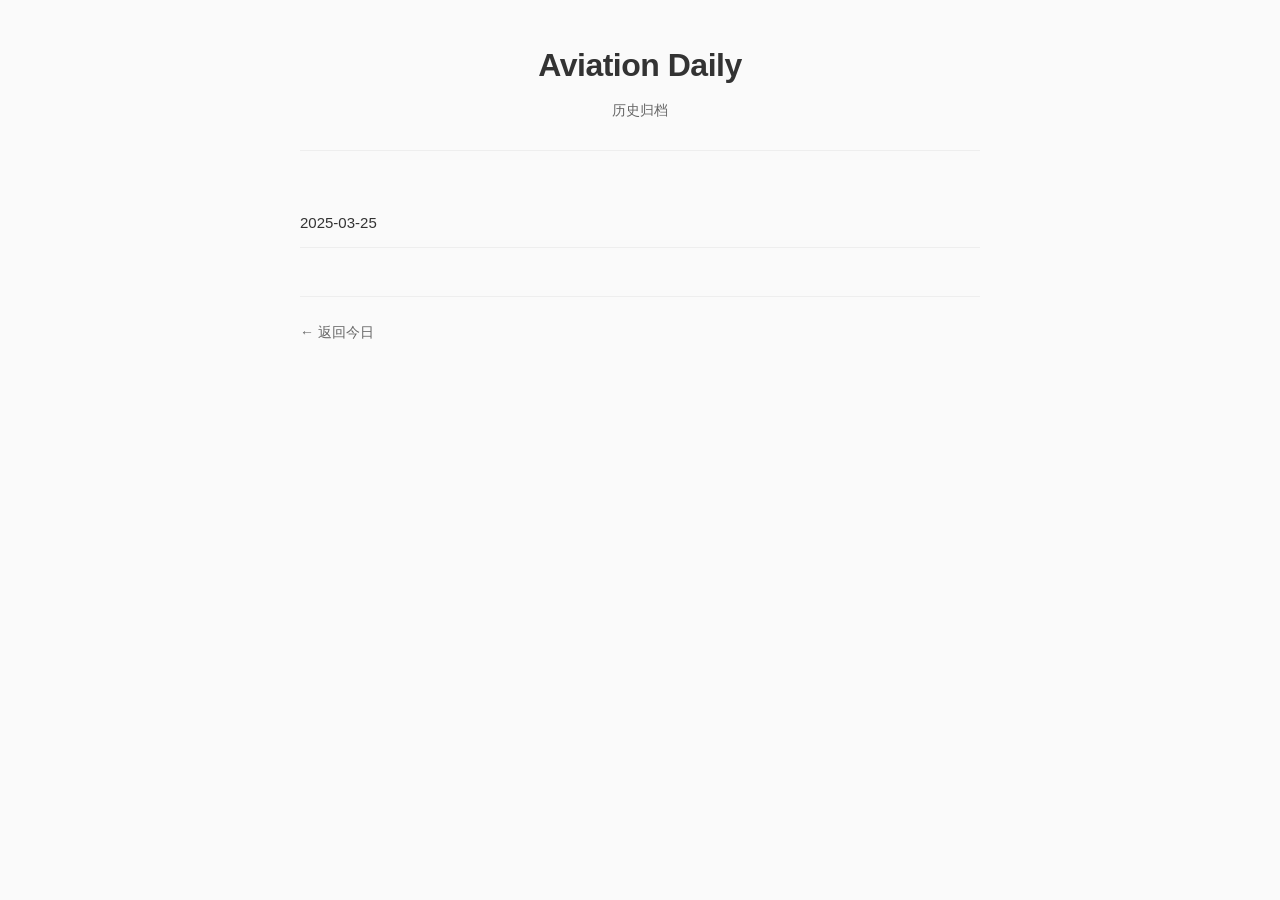
==== archive/index.html @ 0e116942 "Initial commit: Aviation Daily - automated aviation news report" ====
<!DOCTYPE html>
<html lang="zh-CN">
<head>
    <meta charset="UTF-8">
    <meta name="viewport" content="width=device-width, initial-scale=1.0">
    <title>历史归档 - Aviation Daily</title>
    <link rel="stylesheet" href="../static/style.css">
</head>
<body>
    <div class="container">
        <header>
            <h1>Aviation Daily</h1>
            <p class="subtitle">历史归档</p>
        </header>
        
        <main>
            <div class="archive-list">
                <div class="archive-item">
                    <a href="./2025-03-25.html" class="archive-link">2025-03-25</a>
                </div>
            </div>
        </main>
        
        <footer>
            <div class="nav">
                <a href="../" class="nav-link">← 返回今日</a>
            </div>
        </footer>
    </div>
</body>
</html>
---- static/style.css ----
/* 极简风格样式 */

:root {
    --bg-color: #fafafa;
    --text-color: #333;
    --text-secondary: #666;
    --text-muted: #999;
    --border-color: #eee;
    --link-color: #0066cc;
    --hover-bg: #f5f5f5;
}

@media (prefers-color-scheme: dark) {
    :root {
        --bg-color: #1a1a1a;
        --text-color: #e0e0e0;
        --text-secondary: #aaa;
        --text-muted: #777;
        --border-color: #333;
        --link-color: #4da6ff;
        --hover-bg: #252525;
    }
}

* {
    margin: 0;
    padding: 0;
    box-sizing: border-box;
}

body {
    font-family: -apple-system, BlinkMacSystemFont, "Segoe UI", Roboto, "Helvetica Neue", Arial, sans-serif;
    background-color: var(--bg-color);
    color: var(--text-color);
    line-height: 1.6;
    -webkit-font-smoothing: antialiased;
}

.container {
    max-width: 720px;
    margin: 0 auto;
    padding: 40px 20px;
}

/* Header */
header {
    text-align: center;
    margin-bottom: 48px;
    padding-bottom: 24px;
    border-bottom: 1px solid var(--border-color);
}

h1 {
    font-size: 32px;
    font-weight: 700;
    letter-spacing: -0.5px;
    margin-bottom: 8px;
}

.subtitle {
    font-size: 14px;
    color: var(--text-secondary);
    margin-bottom: 4px;
}

.date {
    font-size: 13px;
    color: var(--text-muted);
    font-weight: 400;
}

/* News Items */
.news-item {
    display: flex;
    gap: 16px;
    padding: 20px 0;
    border-bottom: 1px solid var(--border-color);
    transition: background-color 0.2s;
}

.news-item:hover {
    background-color: var(--hover-bg);
    margin: 0 -12px;
    padding-left: 12px;
    padding-right: 12px;
    border-radius: 4px;
}

.news-num {
    flex-shrink: 0;
    width: 24px;
    height: 24px;
    display: flex;
    align-items: center;
    justify-content: center;
    font-size: 12px;
    font-weight: 600;
    color: var(--text-muted);
    background: var(--border-color);
    border-radius: 50%;
    margin-top: 2px;
}

.news-content {
    flex: 1;
}

.news-title {
    font-size: 16px;
    font-weight: 600;
    line-height: 1.5;
    margin-bottom: 6px;
}

.news-title a {
    color: var(--text-color);
    text-decoration: none;
}

.news-title a:hover {
    color: var(--link-color);
}

.news-summary {
    font-size: 14px;
    color: var(--text-secondary);
    line-height: 1.6;
    margin-bottom: 8px;
}

.news-meta {
    display: flex;
    align-items: center;
    gap: 12px;
    font-size: 12px;
}

.source {
    color: var(--text-muted);
}

.original-link {
    color: var(--link-color);
    text-decoration: none;
}

.original-link:hover {
    text-decoration: underline;
}

/* Footer */
footer {
    margin-top: 48px;
    padding-top: 24px;
    border-top: 1px solid var(--border-color);
}

.nav {
    display: flex;
    justify-content: space-between;
    margin-bottom: 16px;
}

.nav-link {
    font-size: 14px;
    color: var(--text-secondary);
    text-decoration: none;
}

.nav-link:hover {
    color: var(--link-color);
}

.footer-info {
    text-align: center;
    font-size: 12px;
    color: var(--text-muted);
}

.footer-info a {
    color: var(--text-muted);
    text-decoration: none;
}

.footer-info a:hover {
    color: var(--link-color);
}

/* Archive Page */
.archive-list {
    display: flex;
    flex-direction: column;
    gap: 8px;
}

.archive-item {
    padding: 12px 0;
    border-bottom: 1px solid var(--border-color);
}

.archive-link {
    font-size: 15px;
    color: var(--text-color);
    text-decoration: none;
    display: block;
}

.archive-link:hover {
    color: var(--link-color);
}

/* Responsive */
@media (max-width: 600px) {
    .container {
        padding: 24px 16px;
    }
    
    h1 {
        font-size: 28px;
    }
    
    .news-item {
        gap: 12px;
    }
    
    .news-num {
        width: 20px;
        height: 20px;
        font-size: 11px;
    }
    
    .news-title {
        font-size: 15px;
    }
}
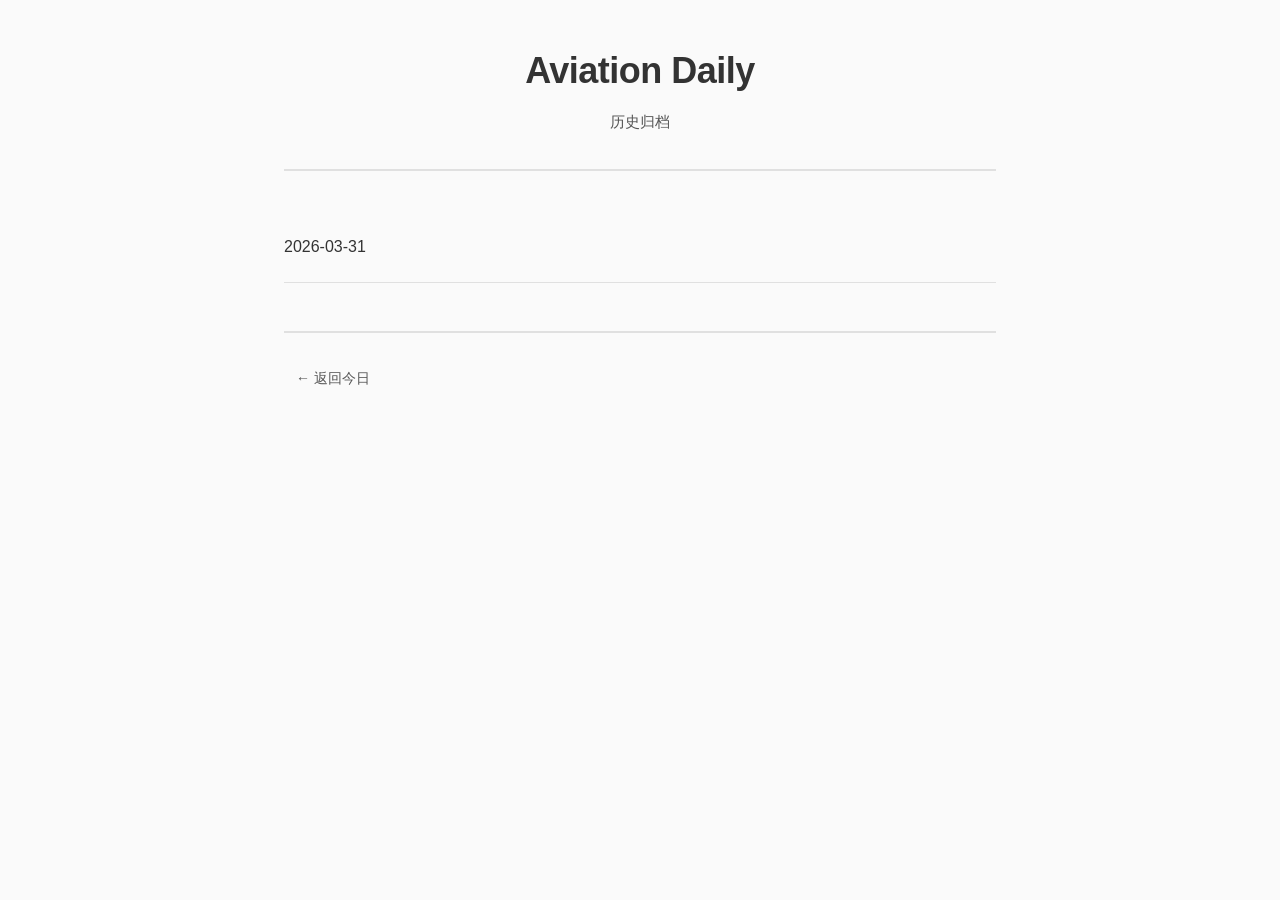
==== commit 08bd11b9: "重新生成网页 2026-03-31 - 基于最新搜索数据生成8条航空产业情报 - 涵盖内容：   * 波音对华交付受关税影响   * 空客A350F货机推迟   * 中东战争险费率飙升   * 俄国产" ====
--- a/archive/index.html
+++ b/archive/index.html
@@ -3,6 +3,9 @@
 <head>
     <meta charset="UTF-8">
     <meta name="viewport" content="width=device-width, initial-scale=1.0">
+    <meta http-equiv="Cache-Control" content="no-cache, no-store, must-revalidate">
+    <meta http-equiv="Pragma" content="no-cache">
+    <meta http-equiv="Expires" content="0">
     <title>历史归档 - Aviation Daily</title>
     <link rel="stylesheet" href="../static/style.css">
 </head>
@@ -15,9 +18,7 @@
         
         <main>
             <div class="archive-list">
-                <div class="archive-item">
-                    <a href="./2025-03-25.html" class="archive-link">2025-03-25</a>
-                </div>
+                <div class="archive-item"><a href="./2026-03-31.html" class="archive-link">2026-03-31</a></div>
             </div>
         </main>
         
@@ -28,4 +29,4 @@
         </footer>
     </div>
 </body>
-</html>
+</html>
--- a/static/style.css
+++ b/static/style.css
@@ -3,22 +3,24 @@
 :root {
     --bg-color: #fafafa;
     --text-color: #333;
-    --text-secondary: #666;
-    --text-muted: #999;
-    --border-color: #eee;
+    --text-secondary: #555;
+    --text-muted: #888;
+    --border-color: #e0e0e0;
     --link-color: #0066cc;
-    --hover-bg: #f5f5f5;
+    --hover-bg: #f0f4f8;
+    --accent-color: #0066cc;
 }
 
 @media (prefers-color-scheme: dark) {
     :root {
         --bg-color: #1a1a1a;
         --text-color: #e0e0e0;
-        --text-secondary: #aaa;
+        --text-secondary: #bbb;
         --text-muted: #777;
         --border-color: #333;
         --link-color: #4da6ff;
         --hover-bg: #252525;
+        --accent-color: #4da6ff;
     }
 }
 
@@ -29,74 +31,102 @@
 }
 
 body {
-    font-family: -apple-system, BlinkMacSystemFont, "Segoe UI", Roboto, "Helvetica Neue", Arial, sans-serif;
+    font-family: -apple-system, BlinkMacSystemFont, "Segoe UI", Roboto, "Helvetica Neue", Arial, "PingFang SC", "Microsoft YaHei", sans-serif;
     background-color: var(--bg-color);
     color: var(--text-color);
-    line-height: 1.6;
+    line-height: 1.7;
     -webkit-font-smoothing: antialiased;
 }
 
 .container {
-    max-width: 720px;
+    max-width: 760px;
     margin: 0 auto;
-    padding: 40px 20px;
+    padding: 40px 24px;
 }
 
 /* Header */
 header {
     text-align: center;
-    margin-bottom: 48px;
-    padding-bottom: 24px;
-    border-bottom: 1px solid var(--border-color);
+    margin-bottom: 40px;
+    padding-bottom: 28px;
+    border-bottom: 2px solid var(--border-color);
 }
 
 h1 {
-    font-size: 32px;
+    font-size: 36px;
     font-weight: 700;
     letter-spacing: -0.5px;
     margin-bottom: 8px;
+    color: var(--text-color);
 }
 
 .subtitle {
+    font-size: 15px;
+    color: var(--text-secondary);
+    margin-bottom: 6px;
+    font-weight: 500;
+}
+
+.date {
     font-size: 14px;
-    color: var(--text-secondary);
-    margin-bottom: 4px;
-}
-
-.date {
-    font-size: 13px;
     color: var(--text-muted);
     font-weight: 400;
+    margin-bottom: 16px;
+}
+
+/* Filter Tags */
+.filter-info {
+    display: flex;
+    flex-wrap: wrap;
+    justify-content: center;
+    gap: 8px;
+    margin-top: 16px;
+}
+
+.filter-tag {
+    display: inline-flex;
+    align-items: center;
+    padding: 4px 12px;
+    font-size: 12px;
+    color: var(--text-secondary);
+    background: var(--hover-bg);
+    border-radius: 16px;
+    border: 1px solid var(--border-color);
 }
 
 /* News Items */
 .news-item {
-    display: flex;
-    gap: 16px;
-    padding: 20px 0;
+    padding: 28px 0;
     border-bottom: 1px solid var(--border-color);
     transition: background-color 0.2s;
 }
 
 .news-item:hover {
     background-color: var(--hover-bg);
-    margin: 0 -12px;
-    padding-left: 12px;
-    padding-right: 12px;
-    border-radius: 4px;
+    margin: 0 -16px;
+    padding-left: 16px;
+    padding-right: 16px;
+    border-radius: 8px;
+}
+
+.news-header {
+    display: flex;
+    align-items: flex-start;
+    gap: 14px;
+    margin-bottom: 12px;
 }
 
 .news-num {
     flex-shrink: 0;
-    width: 24px;
-    height: 24px;
+    width: 28px;
+    height: 28px;
     display: flex;
     align-items: center;
     justify-content: center;
-    font-size: 12px;
+    font-size: 13px;
     font-weight: 600;
-    color: var(--text-muted);
-    background: var(--border-color);
+    color: #fff;
+    background: var(--accent-color);
     border-radius: 50%;
     margin-top: 2px;
 }
@@ -106,84 +136,105 @@
 }
 
 .news-title {
-    font-size: 16px;
+    font-size: 17px;
     font-weight: 600;
     line-height: 1.5;
-    margin-bottom: 6px;
+    flex: 1;
 }
 
 .news-title a {
     color: var(--text-color);
     text-decoration: none;
+    border-bottom: 1px solid transparent;
+    transition: border-color 0.2s;
 }
 
 .news-title a:hover {
     color: var(--link-color);
+    border-bottom-color: var(--link-color);
 }
 
 .news-summary {
-    font-size: 14px;
+    font-size: 15px;
     color: var(--text-secondary);
-    line-height: 1.6;
-    margin-bottom: 8px;
+    line-height: 1.8;
+    margin-bottom: 14px;
+    text-align: justify;
 }
 
 .news-meta {
     display: flex;
     align-items: center;
-    gap: 12px;
-    font-size: 12px;
+    gap: 16px;
+    font-size: 13px;
 }
 
 .source {
     color: var(--text-muted);
+    font-weight: 500;
+}
+
+.source::before {
+    content: "📰 ";
 }
 
 .original-link {
     color: var(--link-color);
     text-decoration: none;
+    font-weight: 500;
+    padding: 2px 8px;
+    border-radius: 4px;
+    transition: background-color 0.2s;
 }
 
 .original-link:hover {
-    text-decoration: underline;
+    background-color: rgba(0, 102, 204, 0.1);
+    text-decoration: none;
 }
 
 /* Footer */
 footer {
     margin-top: 48px;
-    padding-top: 24px;
-    border-top: 1px solid var(--border-color);
+    padding-top: 28px;
+    border-top: 2px solid var(--border-color);
 }
 
 .nav {
     display: flex;
     justify-content: space-between;
-    margin-bottom: 16px;
+    margin-bottom: 20px;
 }
 
 .nav-link {
     font-size: 14px;
     color: var(--text-secondary);
     text-decoration: none;
+    padding: 6px 12px;
+    border-radius: 4px;
+    transition: background-color 0.2s;
 }
 
 .nav-link:hover {
     color: var(--link-color);
+    background-color: var(--hover-bg);
 }
 
 .footer-info {
     text-align: center;
     font-size: 12px;
     color: var(--text-muted);
+    line-height: 1.8;
 }
 
 .footer-info a {
     color: var(--text-muted);
     text-decoration: none;
+    border-bottom: 1px dotted var(--text-muted);
 }
 
 .footer-info a:hover {
     color: var(--link-color);
+    border-bottom-color: var(--link-color);
 }
 
 /* Archive Page */
@@ -194,15 +245,17 @@
 }
 
 .archive-item {
-    padding: 12px 0;
+    padding: 14px 0;
     border-bottom: 1px solid var(--border-color);
 }
 
 .archive-link {
-    font-size: 15px;
+    font-size: 16px;
     color: var(--text-color);
     text-decoration: none;
     display: block;
+    padding: 8px 0;
+    transition: color 0.2s;
 }
 
 .archive-link:hover {
@@ -219,17 +272,31 @@
         font-size: 28px;
     }
     
-    .news-item {
-        gap: 12px;
+    .filter-info {
+        gap: 6px;
+    }
+    
+    .filter-tag {
+        font-size: 11px;
+        padding: 3px 10px;
+    }
+    
+    .news-header {
+        gap: 10px;
     }
     
     .news-num {
-        width: 20px;
-        height: 20px;
-        font-size: 11px;
+        width: 24px;
+        height: 24px;
+        font-size: 12px;
     }
     
     .news-title {
-        font-size: 15px;
-    }
-}
+        font-size: 16px;
+    }
+    
+    .news-summary {
+        font-size: 14px;
+        line-height: 1.7;
+    }
+}
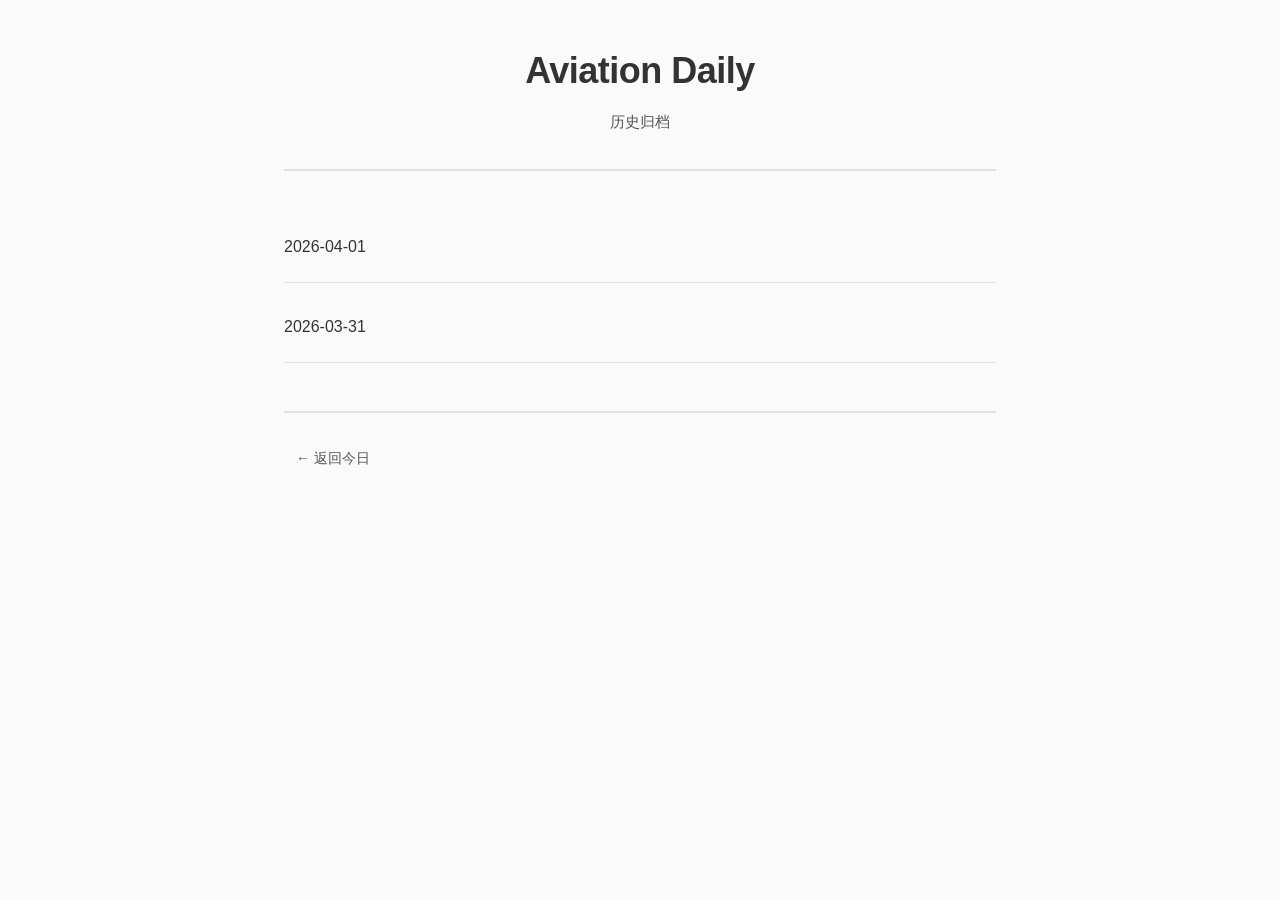
==== commit 2796a0d5: "更新4月1日航空日报：修复RSS超时问题，更新API端点，添加今日新闻" ====
--- a/archive/index.html
+++ b/archive/index.html
@@ -18,7 +18,15 @@
         
         <main>
             <div class="archive-list">
-                <div class="archive-item"><a href="./2026-03-31.html" class="archive-link">2026-03-31</a></div>
+                
+                <div class="archive-item">
+                    <a href="./2026-04-01.html" class="archive-link">2026-04-01</a>
+                </div>
+                
+                <div class="archive-item">
+                    <a href="./2026-03-31.html" class="archive-link">2026-03-31</a>
+                </div>
+                
             </div>
         </main>
         
